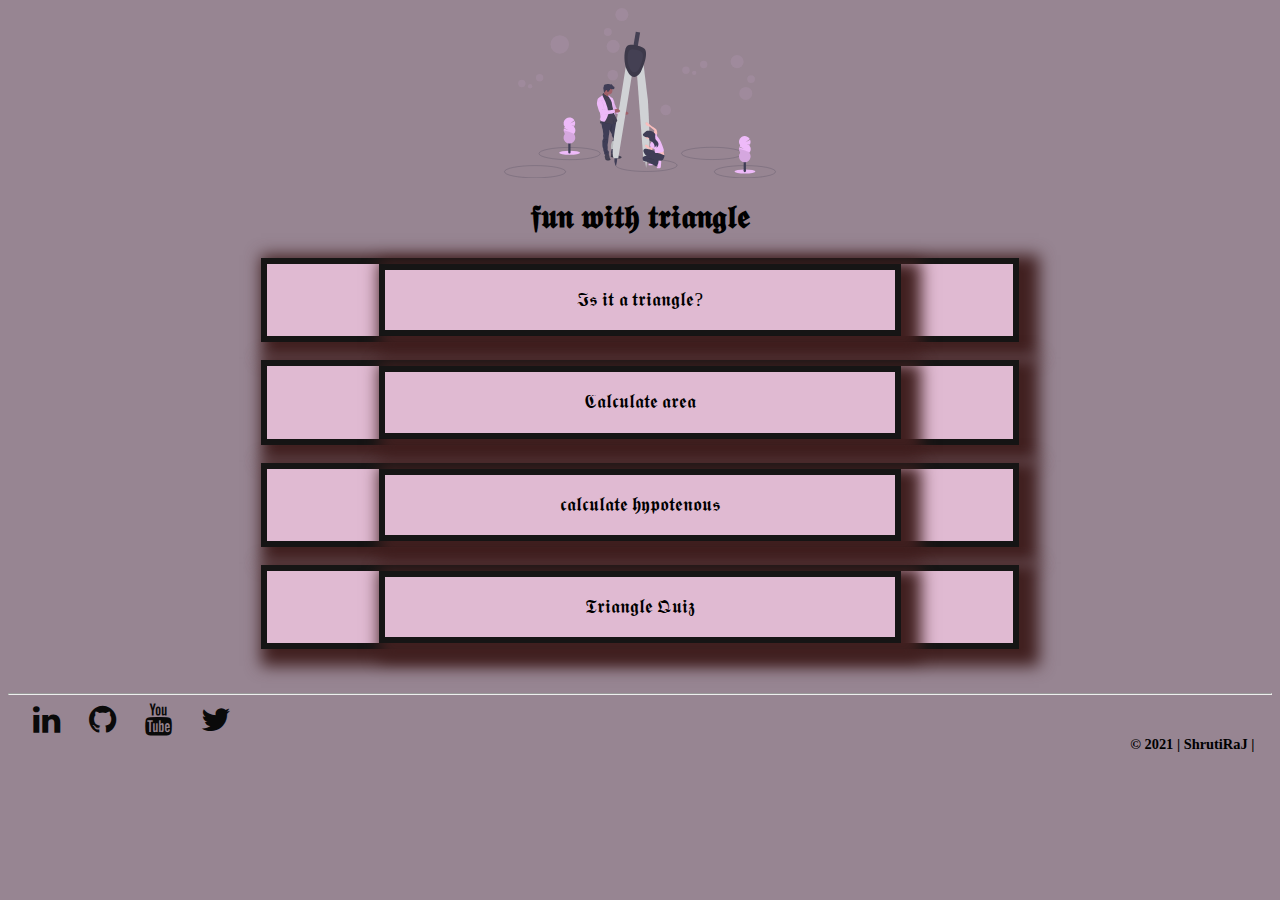
==== index.html @ bb68c16c "quiz.js left" ====
<!DOCTYPE html>
<html lang="en">

<head>
    <meta charset="UTF-8">
    <meta http-equiv="X-UA-Compatible" content="IE=edge">
    <meta name="viewport" content="width=device-width, initial-scale=1.0">
    <link rel="stylesheet" href="https://cdnjs.cloudflare.com/ajax/libs/font-awesome/4.7.0/css/font-awesome.min.css" integrity="sha512-SfTiTlX6kk+qitfevl/7LibUOeJWlt9rbyDn92a1DqWOw9vWG2MFoays0sgObmWazO5BQPiFucnnEAjpAB+/Sw==" crossorigin="anonymous" />
    
    <link href="index.css" rel="stylesheet">
    <title>TRIANGLE APP</title>
</head>

<body>
    <img style="height: 170px;  display: block;
    margin-left: auto;
    margin-right: auto;
    width: 50%; "src="images/undraw_circles_y7s2 (1).svg">
    <H1 style="text-align: center;">𝖋𝖚𝖓 𝖜𝖎𝖙𝖍 𝖙𝖗𝖎𝖆𝖓𝖌𝖑𝖊</H1>
    <div id="top-container">

        <div id="top-container1"> 
            <a  id="li" href="checktriangle.html"><p style="text-align: center;">𝕴𝖘 𝖎𝖙 𝖆 𝖙𝖗𝖎𝖆𝖓𝖌𝖑𝖊?</p></a>

        </div>


    </div>
    <br>
    
    <div id="top-container">

        <div id="top-container1">

            <a  id="li" href="calculateArea.html"><p style="text-align: center;">𝕮𝖆𝖑𝖈𝖚𝖑𝖆𝖙𝖊 𝖆𝖗𝖊𝖆</p></a>

        </div>


    </div>
    <br>

    <div id="top-container">

        <div id="top-container1">

           
               <a  id="li" href="checkHypotenuse.html"><p style="text-align: center;">𝖈𝖆𝖑𝖈𝖚𝖑𝖆𝖙𝖊 𝖍𝖞𝖕𝖔𝖙𝖊𝖓𝖔𝖚𝖘</p></a>
          

        </div>


    </div>
    <br>
    <div id="top-container">

        <div id="top-container1">

          
                <a  id="li" href="triangleQuiz.html"><p style="text-align: center;">𝕿𝖗𝖎𝖆𝖓𝖌𝖑𝖊 𝕼𝖚𝖎𝖟</p></a>
            
        </div>


    </div>
    <br>
    <br>
    <hr>

    <footer class="footer">
        <div class="list-group">
            <a style="padding-left:25px;" class="list-group-item" href="https://www.linkedin.com/in/shruti-raj-75650b190/"><i class="fa fa-linkedin fa-2x" aria-hidden="true"></i></i></a>
            <a style="padding-left:25px;" class="list-group-item" href="https://github.com/19shruti?tab=repositories"><i class="fa fa-github fa-2x" aria-hidden="true"></i></i> </a>
        
            <a style="padding-left:25px;" class="list-group-item" href="https://www.youtube.com/channel/UC0KfbZfIf70RV9VCaJSB76Q"><i class="fa fa-youtube fa-2x" aria-hidden="true"></i></a>
         <a style="padding-left:25px;" class="list-group-item" href="https://mobile.twitter.com/ShRutiRaJ90"><i class="fa fa-twitter fa-2x" aria-hidden="true"></i> </a> 
          </div>
          <div class="legacyText">
           <b>© 2021 | ShrutiRaJ |</b> 
           
            </div>
    </footer>
</body>

</html>
---- index.css ----
#sumtriangle{
    width: 100px;
    height: 40px;
    background-color:black;
    color:azure

}
body{
   background-color: rgb(151, 133, 146);
}
/* rgb(151, 133, 146) */
#container{
 
border:6px solid rgb(22, 21, 21);
padding : 15px;
margin-left: 20%;
margin-right: 20%;
}
#output{
    padding: 15px;
    text-align: center;
    font-weight: 600;
    font-style: oblique;
    font-size: larger;
}
#top-container
{
    margin-left: 20%;
    margin-right:20%;
    border:6px solid rgb(22, 21, 21);
     background-color: rgb(224, 186, 210);
     box-shadow:  10px 7px 15px 10px rgb(65, 32, 32);

    

}
#CalArea
{ background-color:black;
    color:azure


}
#top-container1
{
    margin-left: 15%;
    margin-right:15%;
    border:6px solid rgb(22, 21, 21);
     background-color: rgb(224, 186, 210);
     box-shadow: 10px 7px 15px 10px rgb(65, 32, 32);
   

    

}
#container1{
 
    border:4px solid rgb(22, 21, 21);
    padding : 5px;
    margin-left: 10%;
    margin-right: 10%;
    }
    #li{
        text-decoration: none;
        color:black;
        font-size: larger;
      
    }

    .footer {
        /* margin-bottom: 10%; */
      
     bottom:0;
     left:0;
     width:100%;
     /* height: 10px; */
     background-color: rgb(151, 133, 146);
     padding-top: 1px;
    }
    .legacyText{
       font-size: 0.90rem;
       /* padding-bottom: 0.02rem; */
       float: right;
       margin-right:1.10rem;
       margin-bottom: 1px;
    
    }
    .list-group-item{
        text-decoration: none;
        color: rgb(10, 10, 10);
    }
    a :hover{
       font-weight: bold;
       color:blue;

    }
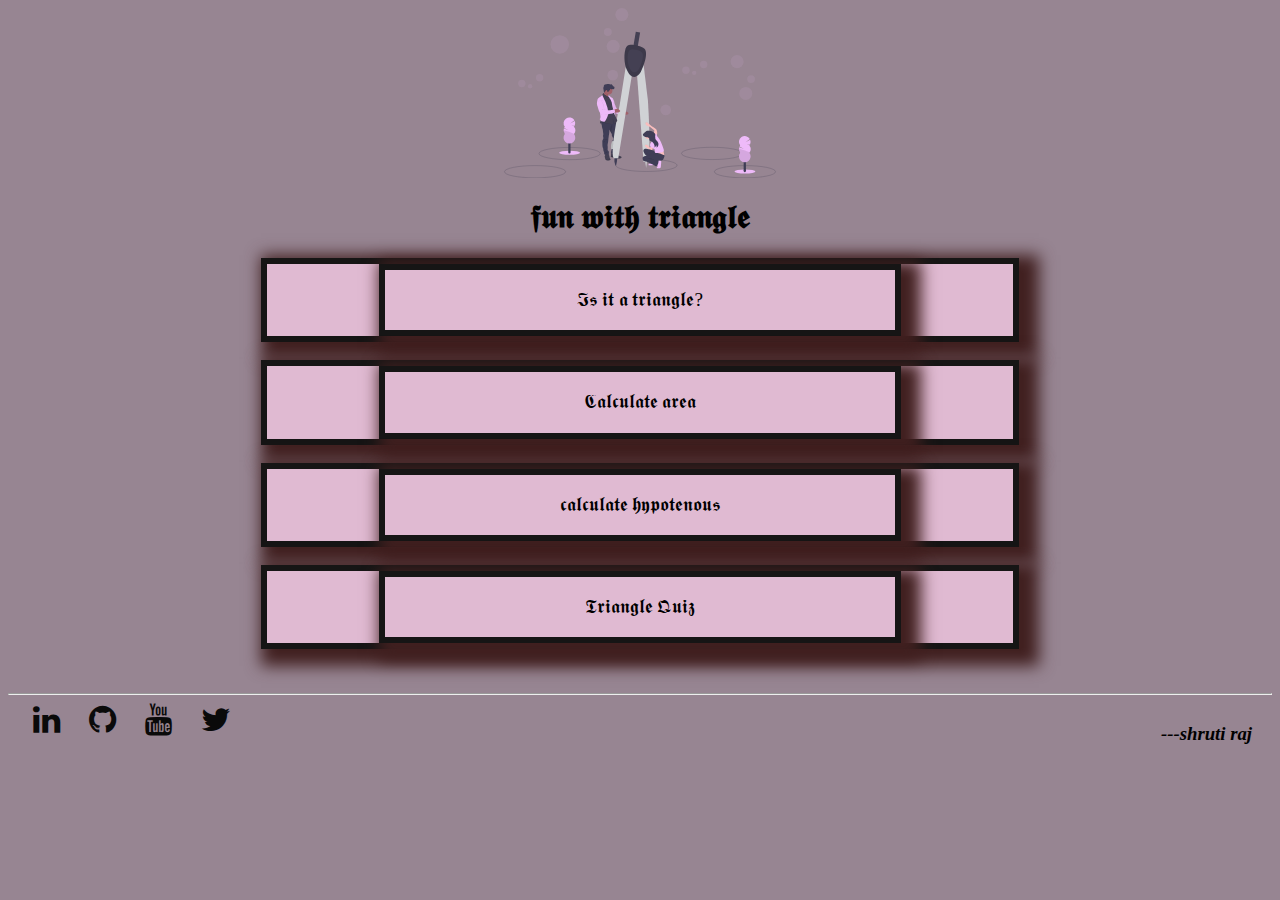
==== commit 31a65cee: "finall" ====
--- a/index.html
+++ b/index.html
@@ -16,6 +16,7 @@
     margin-left: auto;
     margin-right: auto;
     width: 50%; "src="images/undraw_circles_y7s2 (1).svg">
+     
     <H1 style="text-align: center;">𝖋𝖚𝖓 𝖜𝖎𝖙𝖍 𝖙𝖗𝖎𝖆𝖓𝖌𝖑𝖊</H1>
     <div id="top-container">
 
@@ -75,11 +76,8 @@
         
             <a style="padding-left:25px;" class="list-group-item" href="https://www.youtube.com/channel/UC0KfbZfIf70RV9VCaJSB76Q"><i class="fa fa-youtube fa-2x" aria-hidden="true"></i></a>
          <a style="padding-left:25px;" class="list-group-item" href="https://mobile.twitter.com/ShRutiRaJ90"><i class="fa fa-twitter fa-2x" aria-hidden="true"></i> </a> 
-          </div>
-          <div class="legacyText">
-           <b>© 2021 | ShrutiRaJ |</b> 
-           
-            </div>
+         <h3 style="float: right; margin-right: 20px;"><b><i>---shruti raj</i></b></h3>
+          
     </footer>
 </body>
 
--- a/index.css
+++ b/index.css
@@ -90,7 +90,7 @@
     }
     a :hover{
        font-weight: bold;
-       color:blue;
+       color:rgb(163, 39, 221);
 
     }
    